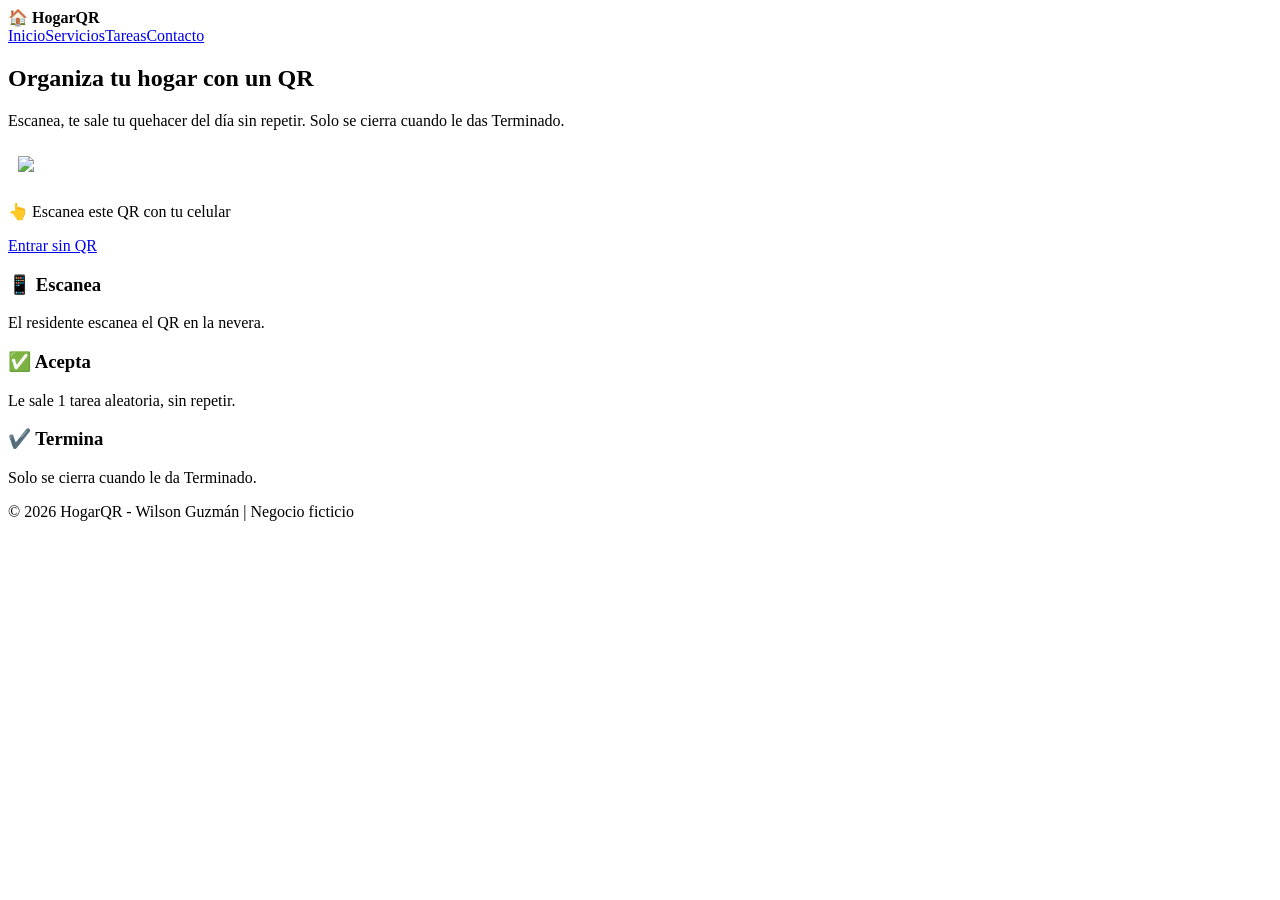
==== index.html @ 39fbf35f "Agrega inicio con QR que lleva a tareas" ====
<!DOCTYPE html><html lang="es"><head><meta charset="UTF-8"><meta name="viewport" content="width=device-width, initial-scale=1.0"><title>HogarQR - Inicio</title><link rel="stylesheet" href="styles.css"></head>
<body>
<header><b>🏠 HogarQR</b><nav><a href="index.html">Inicio</a><a href="servicios.html">Servicios</a><a href="catalogo.html">Tareas</a><a href="contacto.html">Contacto</a><span id="contadorCarrito"></span></nav></header>
<section class="hero"><h1>Organiza tu hogar con un QR</h1><p>Escanea, te sale tu quehacer del día sin repetir. Solo se cierra cuando le das Terminado.</p>
<img src="https://api.qrserver.com/v1/create-qr-code/?size=180x180&data=https://TU-USUARIO.github.io/hogarQR/catalogo.html" style="background:white;padding:10px;border-radius:10px">
<p>👆 Escanea este QR con tu celular</p>
<a class="btn" href="catalogo.html">Entrar sin QR</a></section>
<div class="container"><div class="grid"><div class="card"><h3>📱 Escanea</h3><p>El residente escanea el QR en la nevera.</p></div><div class="card"><h3>✅ Acepta</h3><p>Le sale 1 tarea aleatoria, sin repetir.</p></div><div class="card"><h3>✔️ Termina</h3><p>Solo se cierra cuando le da Terminado.</p></div></div></div>
<footer>© 2026 HogarQR - Wilson Guzmán | Negocio ficticio</footer>
<script src="app.js"></script></body></html>
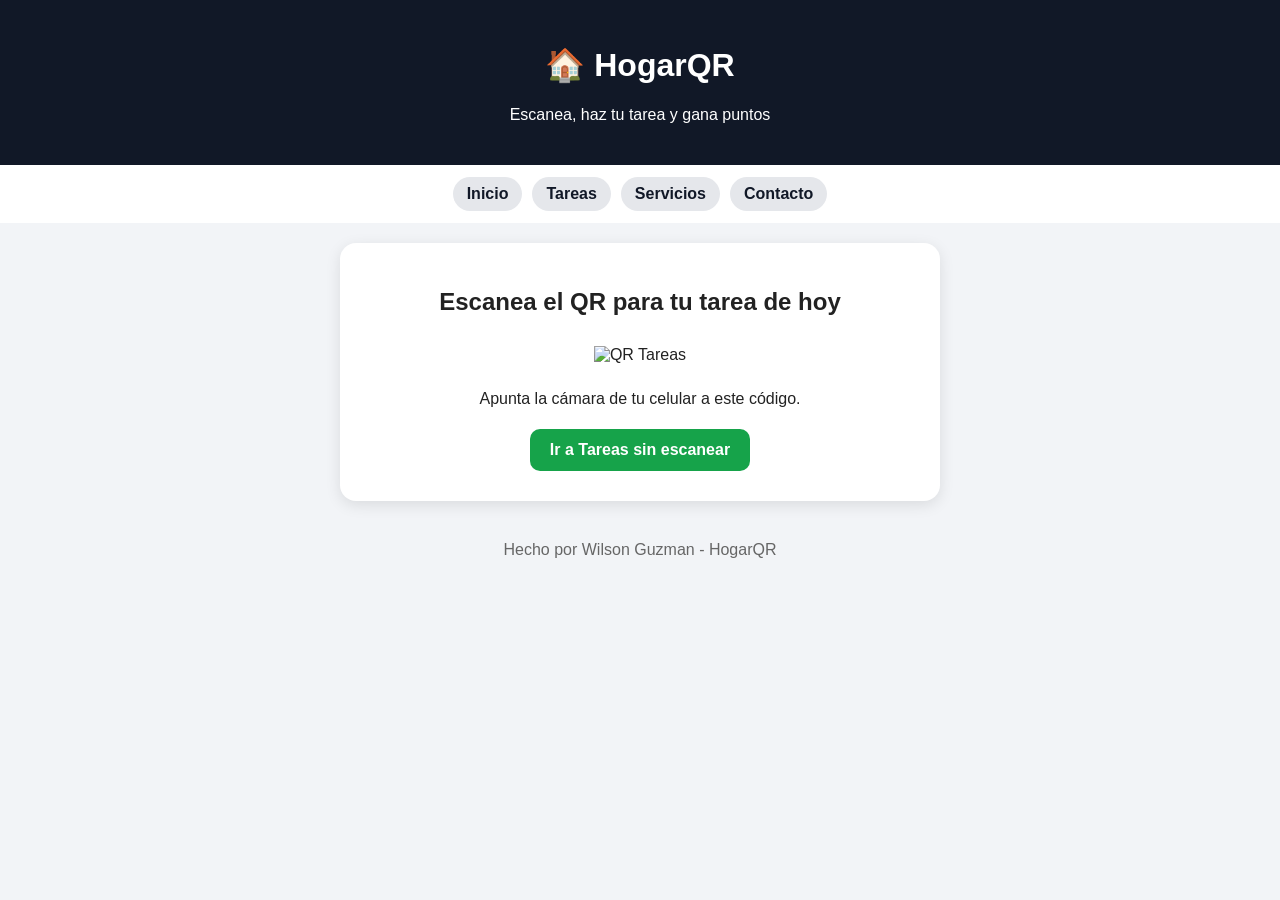
==== commit 23ec333d: "Agrega codigo completo HogarQR" ====
--- a/index.html
+++ b/index.html
@@ -1,10 +1,25 @@
-<!DOCTYPE html><html lang="es"><head><meta charset="UTF-8"><meta name="viewport" content="width=device-width, initial-scale=1.0"><title>HogarQR - Inicio</title><link rel="stylesheet" href="styles.css"></head>
+<!DOCTYPE html>
+<html lang="es">
+<head>
+<meta charset="UTF-8">
+<meta name="viewport" content="width=device-width, initial-scale=1.0">
+<title>HogarQR - Inicio</title>
+<link rel="stylesheet" href="styles.css">
+</head>
 <body>
-<header><b>🏠 HogarQR</b><nav><a href="index.html">Inicio</a><a href="servicios.html">Servicios</a><a href="catalogo.html">Tareas</a><a href="contacto.html">Contacto</a><span id="contadorCarrito"></span></nav></header>
-<section class="hero"><h1>Organiza tu hogar con un QR</h1><p>Escanea, te sale tu quehacer del día sin repetir. Solo se cierra cuando le das Terminado.</p>
-<img src="https://api.qrserver.com/v1/create-qr-code/?size=180x180&data=https://TU-USUARIO.github.io/hogarQR/catalogo.html" style="background:white;padding:10px;border-radius:10px">
-<p>👆 Escanea este QR con tu celular</p>
-<a class="btn" href="catalogo.html">Entrar sin QR</a></section>
-<div class="container"><div class="grid"><div class="card"><h3>📱 Escanea</h3><p>El residente escanea el QR en la nevera.</p></div><div class="card"><h3>✅ Acepta</h3><p>Le sale 1 tarea aleatoria, sin repetir.</p></div><div class="card"><h3>✔️ Termina</h3><p>Solo se cierra cuando le da Terminado.</p></div></div></div>
-<footer>© 2026 HogarQR - Wilson Guzmán | Negocio ficticio</footer>
-<script src="app.js"></script></body></html>+<header><h1>🏠 HogarQR</h1><p>Escanea, haz tu tarea y gana puntos</p></header>
+<nav>
+<a href="index.html">Inicio</a>
+<a href="catalogo.html">Tareas</a>
+<a href="servicios.html">Servicios</a>
+<a href="contacto.html">Contacto</a>
+</nav>
+<main class="card">
+<h2>Escanea el QR para tu tarea de hoy</h2>
+<img class="qr" src="https://api.qrserver.com/v1/create-qr-code/?size=220x220&data=https://9106willo.github.io/hogarQR/catalogo.html" alt="QR Tareas">
+<p>Apunta la cámara de tu celular a este código.</p>
+<a class="btn" href="catalogo.html">Ir a Tareas sin escanear</a>
+</main>
+<footer>Hecho por Wilson Guzman - HogarQR</footer>
+</body>
+</html>
--- a/styles.css
+++ b/styles.css
@@ -0,0 +1,12 @@
+* { box-sizing: border-box; font-family: Arial, sans-serif; }
+body { margin: 0; background: #f2f4f7; color: #222; }
+header { background: #111827; color: white; text-align: center; padding: 25px 15px; }
+nav { display: flex; justify-content: center; gap: 10px; background: white; padding: 12px; flex-wrap: wrap; }
+nav a { text-decoration: none; color: #111827; font-weight: bold; background: #e5e7eb; padding: 8px 14px; border-radius: 20px; }
+.card { max-width: 600px; background: white; margin: 20px auto; padding: 25px; border-radius: 16px; text-align: center; box-shadow: 0 4px 15px rgba(0,0,0,0.1); }
+.qr { width: 220px; height: 220px; margin: 10px auto; }
+.btn { display: inline-block; background: #16a34a; color: white; padding: 12px 20px; border-radius: 10px; text-decoration: none; font-weight: bold; border: none; cursor: pointer; margin: 5px; }
+.btn2 { background: #2563eb; }
+input, textarea, select { width: 100%; padding: 12px; margin: 8px 0; border-radius: 10px; border: 1px solid #ccc; }
+.tarea { background: #f8fafc; border: 2px solid #e2e8f0; border-radius: 12px; padding: 15px; margin: 10px 0; text-align: left; }
+footer { text-align: center; padding: 20px; color: #666; }
